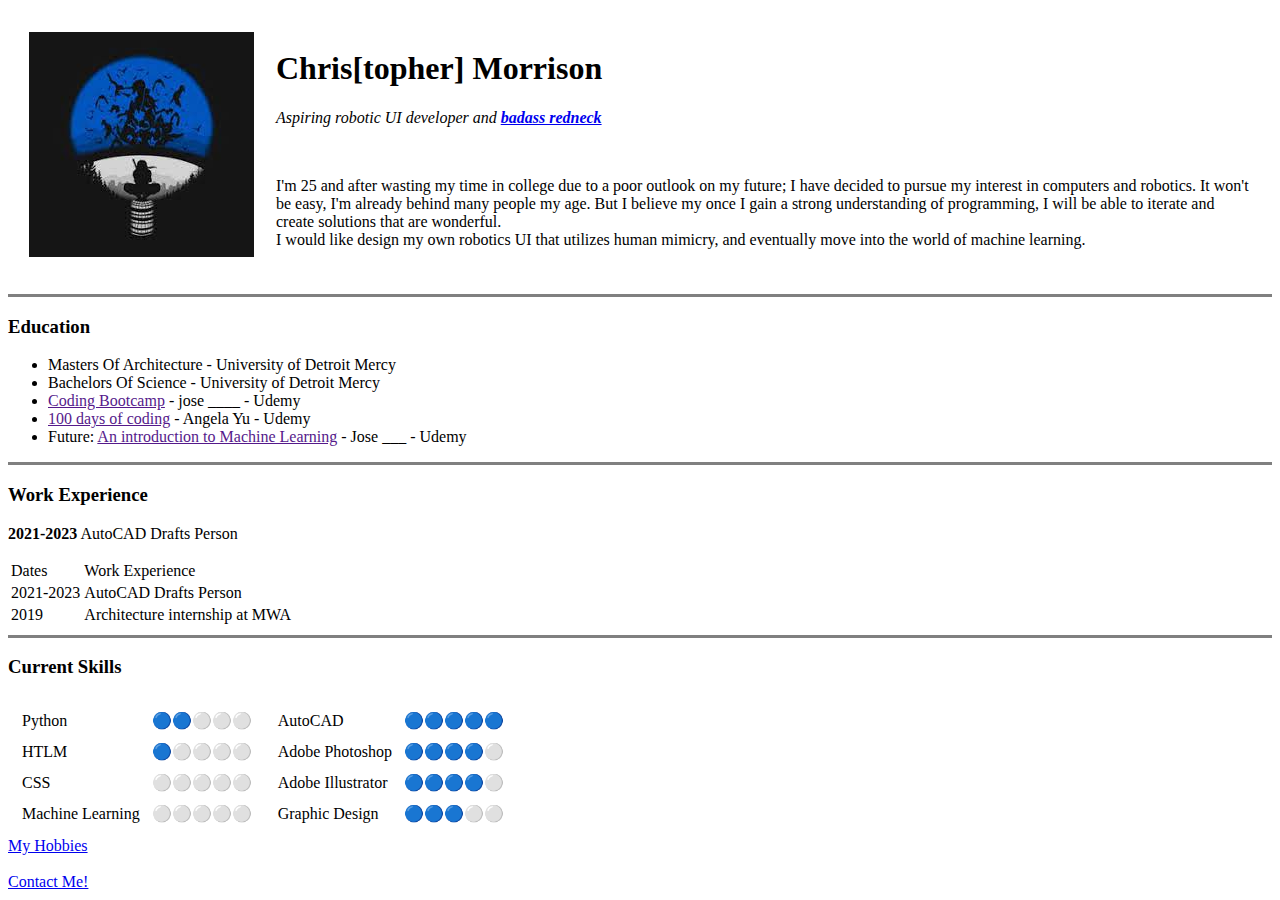
==== index.html @ 613002fa "Add initial CV website files" ====
<!DOCTYPE HTML>
<html>
    <head>
        <meta charset="utf-8">
        <meta property="og:description" content="Get from SEO newbie to SEO pro in 8 simple steps." />
        <title>Topher's Personal Site</title>
    </head>
    <body>
        <table cellspacing="20">
            <tr>
                <td><img src="images/uchiha.png" alt="Chris Profile Picture"></td>
                <td><h1>Chris[topher] Morrison</h1>
                <p><em>Aspiring robotic UI developer and <strong> <a href="url_here">badass redneck</a></strong> </em></p>
                <br>
                <p>I'm 25 and after wasting my time in college due to a poor outlook on my future;
                    I have decided to pursue my interest in computers and robotics. It won't be easy,
                    I'm already behind many people my age. But I believe my once I gain a strong
                    understanding of programming, I will be able to iterate and create solutions
                    that are wonderful. <br>
                    I would like design my own robotics UI that utilizes human mimicry,
                    and eventually move into the world of machine learning. </p></td>
            </tr>
        </table>


        <hr size="3" noshade>
        <h3> Education </h3>
        <ul>
            <li> Masters Of Architecture - University of Detroit Mercy</li>
            <li> Bachelors Of Science  - University of Detroit Mercy</li>
            <li><a href="">Coding Bootcamp</a> - jose ____ - Udemy</li>
            <li><a href="">100 days of coding</a> - Angela Yu - Udemy</li>
            <li> Future: <a href=""> An introduction to Machine Learning</a> - Jose ___ - Udemy</li>
        </ul>
        <hr size="3" noshade>
        <h3> Work Experience </h3>
        <p> <strong>2021-2023</strong> AutoCAD Drafts Person</p>
        <table>
            <thead>
                <tr>
                    <td>Dates</td>
                    <td> Work Experience</td>
                </tr>

            </thead>
            <tbody>
                <tr>
                    <td>2021-2023</td>
                    <td> AutoCAD Drafts Person </td>
                </tr>
                <tr>
                    <td>2019</td>
                    <td> Architecture internship at MWA</td>
                </tr>
            </tbody>

        </table>
        <hr size="3" noshade>
        <h3>Current Skills</h3>
        <table>
            <tr>
                <td><table cellspacing="10">
                    <tr>
                        <td>Python</td>
                        <td>🔵🔵⚪⚪⚪</td>
                    </tr>
                    <tr>
                        <td>HTLM</td>
                        <td>🔵⚪⚪⚪⚪</td>
                    </tr>
                    <tr>
                        <td>CSS</td>
                        <td>⚪⚪⚪⚪⚪</td>
                    </tr>
                    <tr>
                        <td>Machine Learning</td>
                        <td>⚪⚪⚪⚪⚪</td>
                    </tr>
                </table></td>
                <td><table cellspacing="10">
                    <tr>
                        <td>AutoCAD</td>
                        <td>🔵🔵🔵🔵🔵</td>
                    </tr>
                    <tr>
                        <td>Adobe Photoshop</td>
                        <td>🔵🔵🔵🔵⚪</td>
                    </tr>
                    <tr>
                        <td>Adobe Illustrator</td>
                        <td>🔵🔵🔵🔵⚪</td>
                    </tr>
                    <tr>
                        <td>Graphic Design</td>
                        <td>🔵🔵🔵⚪⚪</td>
                    </tr>
                </table></td>
            </tr>
        </table>

        <a href="hobbies.html">My Hobbies</a>
        <br> <br>
        <a href="contact.html">Contact Me!</a>




    </body>
</html>
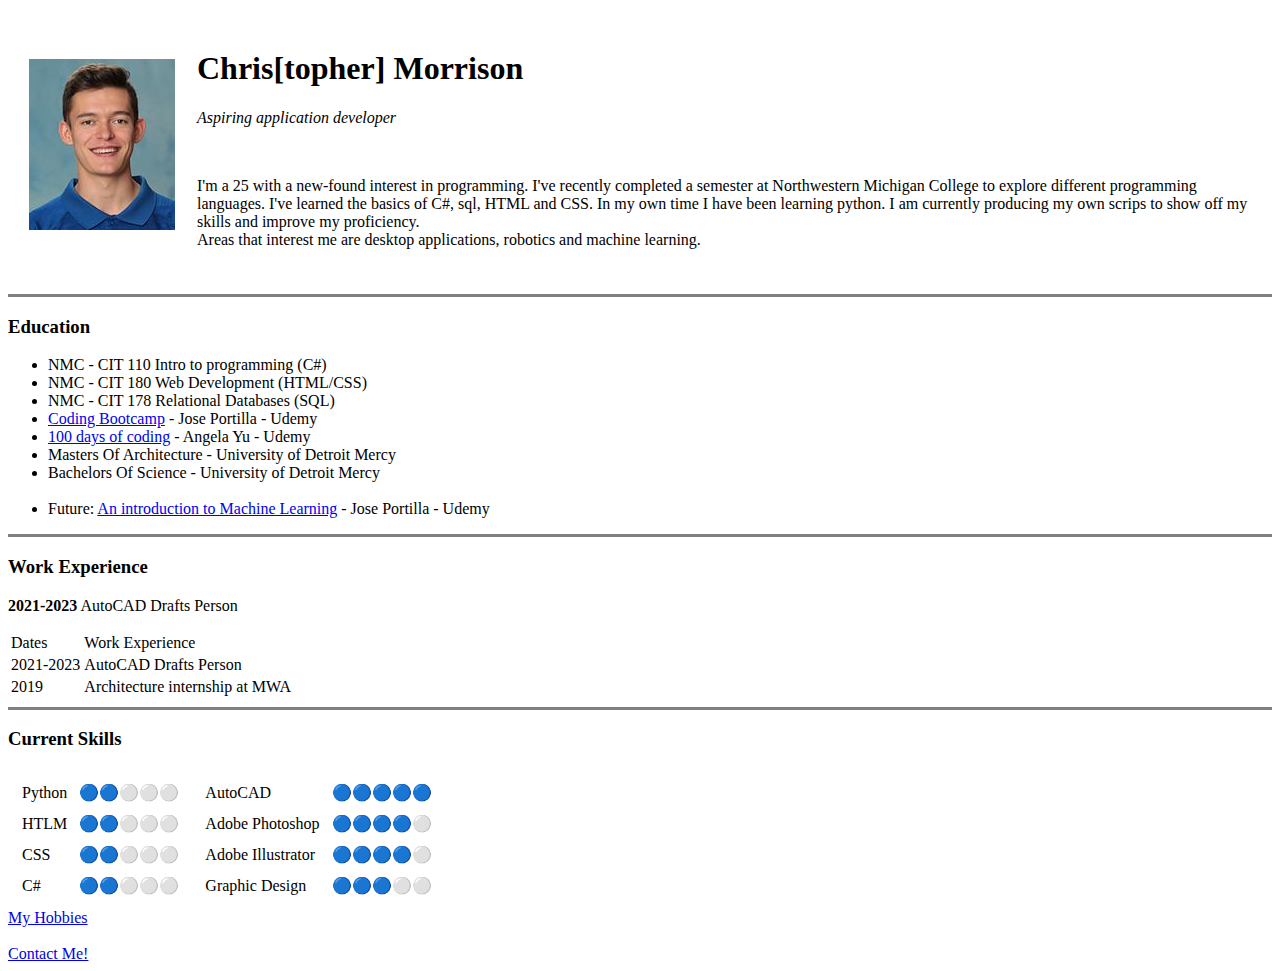
==== commit 2f6fd594: "Add files via upload" ====
--- a/index.html
+++ b/index.html
@@ -8,17 +8,17 @@
     <body>
         <table cellspacing="20">
             <tr>
-                <td><img src="images/uchiha.png" alt="Chris Profile Picture"></td>
+                <td><img src="images/chris.png" alt="Chris Profile Picture"></td>
                 <td><h1>Chris[topher] Morrison</h1>
-                <p><em>Aspiring robotic UI developer and <strong> <a href="url_here">badass redneck</a></strong> </em></p>
+                <p><em>Aspiring application developer</em></p>
                 <br>
-                <p>I'm 25 and after wasting my time in college due to a poor outlook on my future;
-                    I have decided to pursue my interest in computers and robotics. It won't be easy,
-                    I'm already behind many people my age. But I believe my once I gain a strong
-                    understanding of programming, I will be able to iterate and create solutions
-                    that are wonderful. <br>
-                    I would like design my own robotics UI that utilizes human mimicry,
-                    and eventually move into the world of machine learning. </p></td>
+                <p> I'm a 25 with a new-found interest in programming. I've recently completed a semester at
+                    Northwestern Michigan College to explore different programming languages. I've learned
+                    the basics of C#, sql, HTML and CSS. In my own time I have been learning python.
+
+                    I am currently producing my own scrips to show off my skills and improve my proficiency.
+                    <br>
+                    Areas that interest me are desktop applications, robotics and machine learning.</p></td>
             </tr>
         </table>
 
@@ -26,11 +26,18 @@
         <hr size="3" noshade>
         <h3> Education </h3>
         <ul>
+            <li> NMC - CIT 110 Intro to programming (C#)</li>
+            <li> NMC - CIT 180 Web Development (HTML/CSS)</li>
+            <li> NMC - CIT 178 Relational Databases (SQL)</li>
+            <li><a href="https://www.udemy.com/share/101W8Q3@4MlEG5oPyMRzav0_YSryv5EjOHw1iPQlqBVG7Zb1Ek-lwrtiGUedx63wDNscT0RGIw==/">
+                Coding Bootcamp</a> - Jose Portilla - Udemy</li>
+            <li><a href="https://www.udemy.com/share/103IHM3@xGm2YTW1-RLU6Y55PRU2aBniZMr8UjzU1lsSXiLGroPGoC7mBqCZ8wG2SJuXGydqDg==/">
+                100 days of coding</a> - Angela Yu - Udemy</li>
             <li> Masters Of Architecture - University of Detroit Mercy</li>
             <li> Bachelors Of Science  - University of Detroit Mercy</li>
-            <li><a href="">Coding Bootcamp</a> - jose ____ - Udemy</li>
-            <li><a href="">100 days of coding</a> - Angela Yu - Udemy</li>
-            <li> Future: <a href=""> An introduction to Machine Learning</a> - Jose ___ - Udemy</li>
+            <br>
+            <li> Future: <a href="https://www.udemy.com/share/101WaU3@zN2HSjmwCj5qMTO14TNOaqJmliWDyXU8_dGtkyG1lj_2luWjZ_HTUQtwjNagSurzqw==/">
+                An introduction to Machine Learning</a> - Jose Portilla - Udemy</li>
         </ul>
         <hr size="3" noshade>
         <h3> Work Experience </h3>
@@ -66,15 +73,15 @@
                     </tr>
                     <tr>
                         <td>HTLM</td>
-                        <td>🔵⚪⚪⚪⚪</td>
+                        <td>🔵🔵⚪⚪⚪</td>
                     </tr>
                     <tr>
                         <td>CSS</td>
-                        <td>⚪⚪⚪⚪⚪</td>
+                        <td>🔵🔵⚪⚪⚪</td>
                     </tr>
                     <tr>
-                        <td>Machine Learning</td>
-                        <td>⚪⚪⚪⚪⚪</td>
+                        <td>C#</td>
+                        <td>🔵🔵⚪⚪⚪</td>
                     </tr>
                 </table></td>
                 <td><table cellspacing="10">
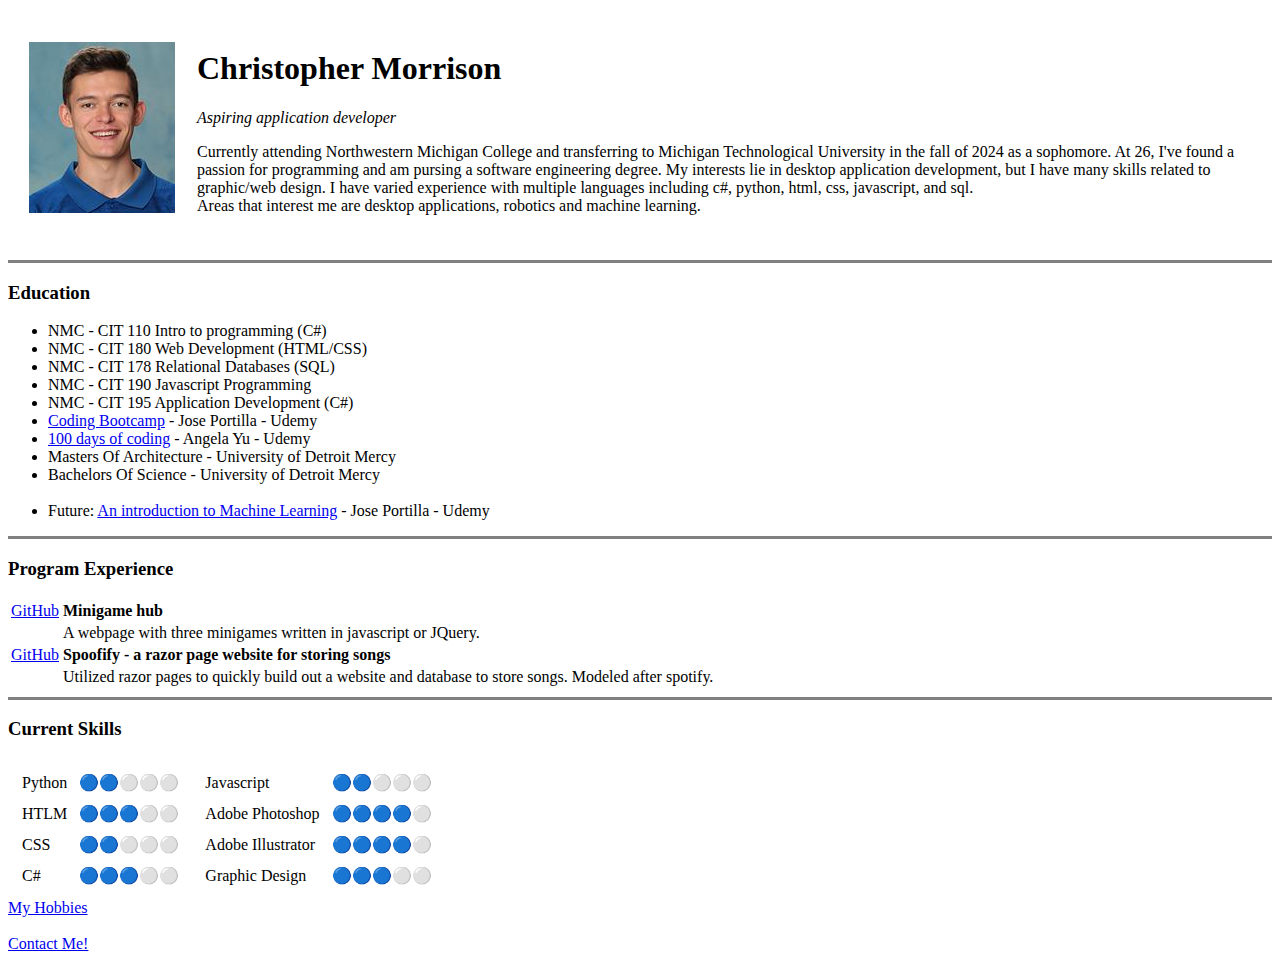
==== commit 59f394d8: "Add files via upload" ====
--- a/index.html
+++ b/index.html
@@ -3,20 +3,19 @@
     <head>
         <meta charset="utf-8">
         <meta property="og:description" content="Get from SEO newbie to SEO pro in 8 simple steps." />
+        <link rel="stylesheet" href="css/styles.css">
         <title>Topher's Personal Site</title>
     </head>
-    <body>
+    <body class="page-boundary">
         <table cellspacing="20">
             <tr>
                 <td><img src="images/chris.png" alt="Chris Profile Picture"></td>
-                <td><h1>Chris[topher] Morrison</h1>
+                <td><h1>Christopher Morrison</h1>
                 <p><em>Aspiring application developer</em></p>
-                <br>
-                <p> I'm a 25 with a new-found interest in programming. I've recently completed a semester at
-                    Northwestern Michigan College to explore different programming languages. I've learned
-                    the basics of C#, sql, HTML and CSS. In my own time I have been learning python.
-
-                    I am currently producing my own scrips to show off my skills and improve my proficiency.
+                <p> Currently attending Northwestern Michigan College and transferring to Michigan Technological University in the fall of 2024 as a sophomore.
+                    At 26, I've found a passion for programming and am pursing a software engineering degree. My interests lie in desktop application 
+                    development, but I have many skills related to graphic/web design. I have varied experience with multiple languages 
+                    including c#, python, html, css, javascript, and sql. 
                     <br>
                     Areas that interest me are desktop applications, robotics and machine learning.</p></td>
             </tr>
@@ -29,6 +28,8 @@
             <li> NMC - CIT 110 Intro to programming (C#)</li>
             <li> NMC - CIT 180 Web Development (HTML/CSS)</li>
             <li> NMC - CIT 178 Relational Databases (SQL)</li>
+            <li> NMC - CIT 190 Javascript Programming</li> 
+            <li> NMC - CIT 195 Application Development (C#)</li> 
             <li><a href="https://www.udemy.com/share/101W8Q3@4MlEG5oPyMRzav0_YSryv5EjOHw1iPQlqBVG7Zb1Ek-lwrtiGUedx63wDNscT0RGIw==/">
                 Coding Bootcamp</a> - Jose Portilla - Udemy</li>
             <li><a href="https://www.udemy.com/share/103IHM3@xGm2YTW1-RLU6Y55PRU2aBniZMr8UjzU1lsSXiLGroPGoC7mBqCZ8wG2SJuXGydqDg==/">
@@ -40,24 +41,25 @@
                 An introduction to Machine Learning</a> - Jose Portilla - Udemy</li>
         </ul>
         <hr size="3" noshade>
-        <h3> Work Experience </h3>
-        <p> <strong>2021-2023</strong> AutoCAD Drafts Person</p>
+        <h3> Program Experience </h3>
+        <!-- <p> <a href="">GitHub</a> AutoCAD Drafts Person</p> -->
         <table>
-            <thead>
-                <tr>
-                    <td>Dates</td>
-                    <td> Work Experience</td>
-                </tr>
-
-            </thead>
             <tbody>
                 <tr>
-                    <td>2021-2023</td>
-                    <td> AutoCAD Drafts Person </td>
+                    <td><a href="https://github.com/Christopher-Morrison/CIT-190-JavaScript-Term-Project">GitHub</a> </td>
+                    <td><strong>Minigame hub</strong></td>
                 </tr>
                 <tr>
-                    <td>2019</td>
-                    <td> Architecture internship at MWA</td>
+                    <td></td>
+                    <td>A webpage with three minigames written in javascript or JQuery.</td>
+                </tr>
+                <tr>
+                    <td><a href="https://github.com/Christopher-Morrison/CIT-195-Spoofify">GitHub</a> </td>
+                    <td><strong>Spoofify - a razor page website for storing songs</strong></td>
+                </tr>
+                <tr>
+                    <td></td>
+                    <td> Utilized razor pages to quickly build out a website and database to store songs. Modeled after spotify.</td>
                 </tr>
             </tbody>
 
@@ -73,7 +75,7 @@
                     </tr>
                     <tr>
                         <td>HTLM</td>
-                        <td>🔵🔵⚪⚪⚪</td>
+                        <td>🔵🔵🔵⚪⚪</td>
                     </tr>
                     <tr>
                         <td>CSS</td>
@@ -81,13 +83,13 @@
                     </tr>
                     <tr>
                         <td>C#</td>
-                        <td>🔵🔵⚪⚪⚪</td>
+                        <td>🔵🔵🔵⚪⚪</td>
                     </tr>
                 </table></td>
                 <td><table cellspacing="10">
                     <tr>
-                        <td>AutoCAD</td>
-                        <td>🔵🔵🔵🔵🔵</td>
+                        <td>Javascript</td>
+                        <td>🔵🔵⚪⚪⚪</td>
                     </tr>
                     <tr>
                         <td>Adobe Photoshop</td>
